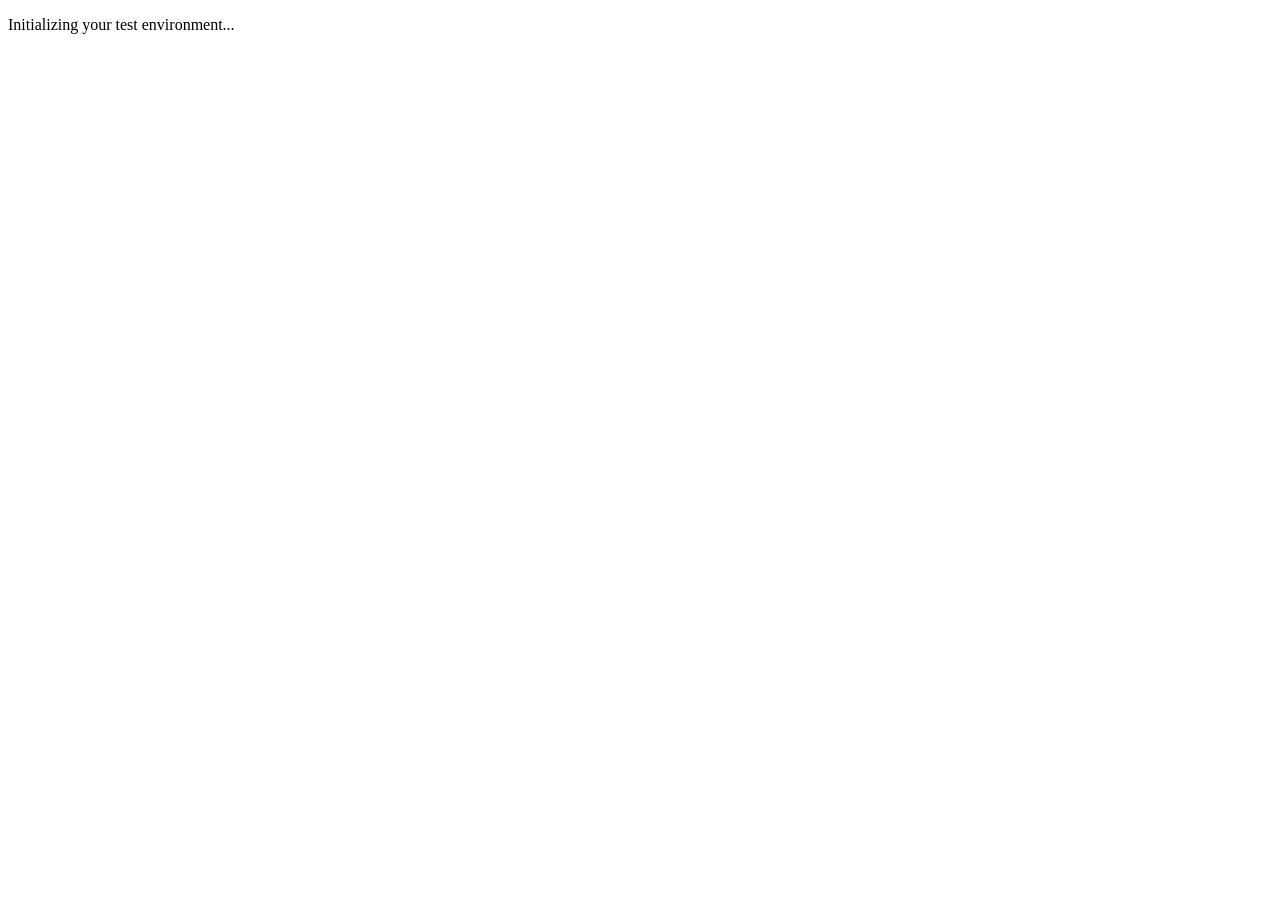
==== index.html @ cd8ba181 "deploy: 34c41eb04345db29f51c93f7eb749a38d564ee0d" ====
<!DOCTYPE html><html lang="en"><head><meta charSet="utf-8"/><meta name="viewport" content="width=device-width, initial-scale=1"/><link rel="stylesheet" href="/test/_next/static/css/e569ad4b9b6f3d62.css" data-precedence="next"/><link rel="preload" as="script" fetchPriority="low" href="/test/_next/static/chunks/webpack-6bd040845f55237e.js"/><script src="/test/_next/static/chunks/fd9d1056-501b3fb451a730f0.js" async=""></script><script src="/test/_next/static/chunks/117-9877511c33d553e9.js" async=""></script><script src="/test/_next/static/chunks/main-app-f1dc21762df59184.js" async=""></script><script src="/test/_next/static/chunks/421-916be2b1a9a7351c.js" async=""></script><script src="/test/_next/static/chunks/603-ebf670b0d6338fac.js" async=""></script><script src="/test/_next/static/chunks/app/page-b5bfc4b8ace10981.js" async=""></script><script src="/test/_next/static/chunks/app/layout-cbad8a957cfd0b3a.js" async=""></script><title>HackerRank Environment Clone</title><meta name="description" content="A 1:1 UI clone of the HackerRank coding environment"/><script src="/test/_next/static/chunks/polyfills-42372ed130431b0a.js" noModule=""></script></head><body><div class="flex flex-col items-center justify-center h-screen w-full bg-[#0d1117] text-white"><div class="flex flex-col items-center space-y-4"><div class="w-8 h-8 border-4 border-[#22c55e] border-t-transparent rounded-full animate-spin"></div><p class="text-gray-400 text-sm animate-pulse">Initializing your test environment...</p></div></div><script src="/test/_next/static/chunks/webpack-6bd040845f55237e.js" async=""></script><script>(self.__next_f=self.__next_f||[]).push([0]);self.__next_f.push([2,null])</script><script>self.__next_f.push([1,"1:HL[\"/test/_next/static/css/e569ad4b9b6f3d62.css\",\"style\"]\n"])</script><script>self.__next_f.push([1,"2:I[2846,[],\"\"]\n4:I[9107,[],\"ClientPageRoot\"]\n5:I[3027,[\"421\",\"static/chunks/421-916be2b1a9a7351c.js\",\"603\",\"static/chunks/603-ebf670b0d6338fac.js\",\"931\",\"static/chunks/app/page-b5bfc4b8ace10981.js\"],\"default\",1]\n6:I[8813,[\"185\",\"static/chunks/app/layout-cbad8a957cfd0b3a.js\"],\"TestProvider\"]\n7:I[9567,[\"185\",\"static/chunks/app/layout-cbad8a957cfd0b3a.js\"],\"ThemeProvider\"]\n8:I[4707,[],\"\"]\n9:I[6423,[],\"\"]\nb:I[1060,[],\"\"]\nc:[]\n"])</script><script>self.__next_f.push([1,"0:[\"$\",\"$L2\",null,{\"buildId\":\"ITraQfGV5qY30luJqgJDl\",\"assetPrefix\":\"/test\",\"urlParts\":[\"\",\"\"],\"initialTree\":[\"\",{\"children\":[\"__PAGE__\",{}]},\"$undefined\",\"$undefined\",true],\"initialSeedData\":[\"\",{\"children\":[\"__PAGE__\",{},[[\"$L3\",[\"$\",\"$L4\",null,{\"props\":{\"params\":{},\"searchParams\":{}},\"Component\":\"$5\"}],null],null],null]},[[[[\"$\",\"link\",\"0\",{\"rel\":\"stylesheet\",\"href\":\"/test/_next/static/css/e569ad4b9b6f3d62.css\",\"precedence\":\"next\",\"crossOrigin\":\"$undefined\"}]],[\"$\",\"html\",null,{\"lang\":\"en\",\"suppressHydrationWarning\":true,\"children\":[\"$\",\"body\",null,{\"children\":[\"$\",\"$L6\",null,{\"children\":[\"$\",\"$L7\",null,{\"children\":[\"$\",\"$L8\",null,{\"parallelRouterKey\":\"children\",\"segmentPath\":[\"children\"],\"error\":\"$undefined\",\"errorStyles\":\"$undefined\",\"errorScripts\":\"$undefined\",\"template\":[\"$\",\"$L9\",null,{}],\"templateStyles\":\"$undefined\",\"templateScripts\":\"$undefined\",\"notFound\":[[\"$\",\"title\",null,{\"children\":\"404: This page could not be found.\"}],[\"$\",\"div\",null,{\"style\":{\"fontFamily\":\"system-ui,\\\"Segoe UI\\\",Roboto,Helvetica,Arial,sans-serif,\\\"Apple Color Emoji\\\",\\\"Segoe UI Emoji\\\"\",\"height\":\"100vh\",\"textAlign\":\"center\",\"display\":\"flex\",\"flexDirection\":\"column\",\"alignItems\":\"center\",\"justifyContent\":\"center\"},\"children\":[\"$\",\"div\",null,{\"children\":[[\"$\",\"style\",null,{\"dangerouslySetInnerHTML\":{\"__html\":\"body{color:#000;background:#fff;margin:0}.next-error-h1{border-right:1px solid rgba(0,0,0,.3)}@media (prefers-color-scheme:dark){body{color:#fff;background:#000}.next-error-h1{border-right:1px solid rgba(255,255,255,.3)}}\"}}],[\"$\",\"h1\",null,{\"className\":\"next-error-h1\",\"style\":{\"display\":\"inline-block\",\"margin\":\"0 20px 0 0\",\"padding\":\"0 23px 0 0\",\"fontSize\":24,\"fontWeight\":500,\"verticalAlign\":\"top\",\"lineHeight\":\"49px\"},\"children\":\"404\"}],[\"$\",\"div\",null,{\"style\":{\"display\":\"inline-block\"},\"children\":[\"$\",\"h2\",null,{\"style\":{\"fontSize\":14,\"fontWeight\":400,\"lineHeight\":\"49px\",\"margin\":0},\"children\":\"This page could not be found.\"}]}]]}]}]],\"notFoundStyles\":[]}]}]}]}]}]],null],null],\"couldBeIntercepted\":false,\"initialHead\":[null,\"$La\"],\"globalErrorComponent\":\"$b\",\"missingSlots\":\"$Wc\"}]\n"])</script><script>self.__next_f.push([1,"a:[[\"$\",\"meta\",\"0\",{\"name\":\"viewport\",\"content\":\"width=device-width, initial-scale=1\"}],[\"$\",\"meta\",\"1\",{\"charSet\":\"utf-8\"}],[\"$\",\"title\",\"2\",{\"children\":\"HackerRank Environment Clone\"}],[\"$\",\"meta\",\"3\",{\"name\":\"description\",\"content\":\"A 1:1 UI clone of the HackerRank coding environment\"}]]\n3:null\n"])</script></body></html>
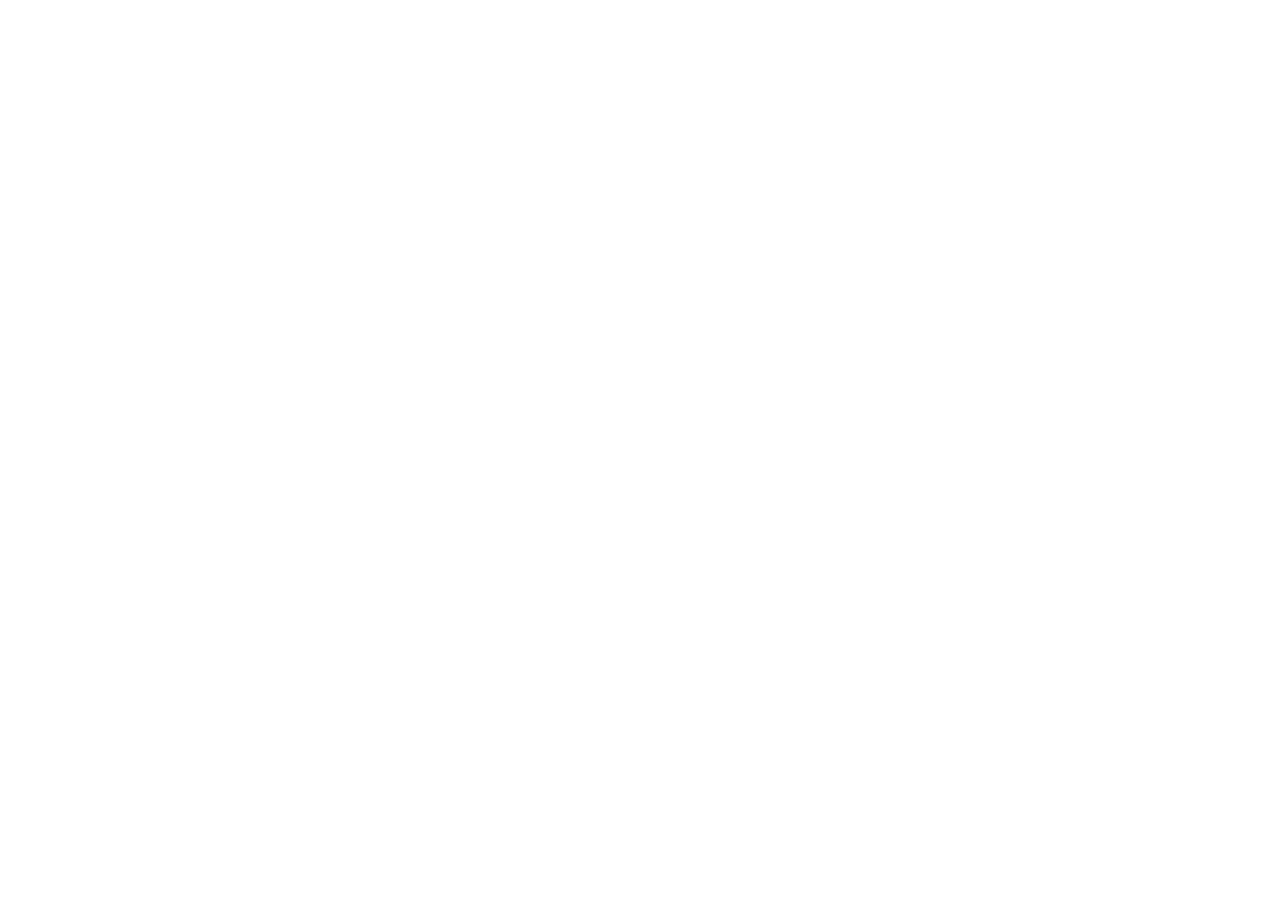
==== commit b3921f03: "deploy: c8720ec221f3dcdac97c77d51953713720982765" ====
--- a/index.html
+++ b/index.html
@@ -1 +1 @@
-<!DOCTYPE html><html lang="en"><head><meta charSet="utf-8"/><meta name="viewport" content="width=device-width, initial-scale=1"/><link rel="stylesheet" href="/test/_next/static/css/e569ad4b9b6f3d62.css" data-precedence="next"/><link rel="preload" as="script" fetchPriority="low" href="/test/_next/static/chunks/webpack-6bd040845f55237e.js"/><script src="/test/_next/static/chunks/fd9d1056-501b3fb451a730f0.js" async=""></script><script src="/test/_next/static/chunks/117-9877511c33d553e9.js" async=""></script><script src="/test/_next/static/chunks/main-app-f1dc21762df59184.js" async=""></script><script src="/test/_next/static/chunks/421-916be2b1a9a7351c.js" async=""></script><script src="/test/_next/static/chunks/603-ebf670b0d6338fac.js" async=""></script><script src="/test/_next/static/chunks/app/page-b5bfc4b8ace10981.js" async=""></script><script src="/test/_next/static/chunks/app/layout-cbad8a957cfd0b3a.js" async=""></script><title>HackerRank Environment Clone</title><meta name="description" content="A 1:1 UI clone of the HackerRank coding environment"/><script src="/test/_next/static/chunks/polyfills-42372ed130431b0a.js" noModule=""></script></head><body><div class="flex flex-col items-center justify-center h-screen w-full bg-[#0d1117] text-white"><div class="flex flex-col items-center space-y-4"><div class="w-8 h-8 border-4 border-[#22c55e] border-t-transparent rounded-full animate-spin"></div><p class="text-gray-400 text-sm animate-pulse">Initializing your test environment...</p></div></div><script src="/test/_next/static/chunks/webpack-6bd040845f55237e.js" async=""></script><script>(self.__next_f=self.__next_f||[]).push([0]);self.__next_f.push([2,null])</script><script>self.__next_f.push([1,"1:HL[\"/test/_next/static/css/e569ad4b9b6f3d62.css\",\"style\"]\n"])</script><script>self.__next_f.push([1,"2:I[2846,[],\"\"]\n4:I[9107,[],\"ClientPageRoot\"]\n5:I[3027,[\"421\",\"static/chunks/421-916be2b1a9a7351c.js\",\"603\",\"static/chunks/603-ebf670b0d6338fac.js\",\"931\",\"static/chunks/app/page-b5bfc4b8ace10981.js\"],\"default\",1]\n6:I[8813,[\"185\",\"static/chunks/app/layout-cbad8a957cfd0b3a.js\"],\"TestProvider\"]\n7:I[9567,[\"185\",\"static/chunks/app/layout-cbad8a957cfd0b3a.js\"],\"ThemeProvider\"]\n8:I[4707,[],\"\"]\n9:I[6423,[],\"\"]\nb:I[1060,[],\"\"]\nc:[]\n"])</script><script>self.__next_f.push([1,"0:[\"$\",\"$L2\",null,{\"buildId\":\"ITraQfGV5qY30luJqgJDl\",\"assetPrefix\":\"/test\",\"urlParts\":[\"\",\"\"],\"initialTree\":[\"\",{\"children\":[\"__PAGE__\",{}]},\"$undefined\",\"$undefined\",true],\"initialSeedData\":[\"\",{\"children\":[\"__PAGE__\",{},[[\"$L3\",[\"$\",\"$L4\",null,{\"props\":{\"params\":{},\"searchParams\":{}},\"Component\":\"$5\"}],null],null],null]},[[[[\"$\",\"link\",\"0\",{\"rel\":\"stylesheet\",\"href\":\"/test/_next/static/css/e569ad4b9b6f3d62.css\",\"precedence\":\"next\",\"crossOrigin\":\"$undefined\"}]],[\"$\",\"html\",null,{\"lang\":\"en\",\"suppressHydrationWarning\":true,\"children\":[\"$\",\"body\",null,{\"children\":[\"$\",\"$L6\",null,{\"children\":[\"$\",\"$L7\",null,{\"children\":[\"$\",\"$L8\",null,{\"parallelRouterKey\":\"children\",\"segmentPath\":[\"children\"],\"error\":\"$undefined\",\"errorStyles\":\"$undefined\",\"errorScripts\":\"$undefined\",\"template\":[\"$\",\"$L9\",null,{}],\"templateStyles\":\"$undefined\",\"templateScripts\":\"$undefined\",\"notFound\":[[\"$\",\"title\",null,{\"children\":\"404: This page could not be found.\"}],[\"$\",\"div\",null,{\"style\":{\"fontFamily\":\"system-ui,\\\"Segoe UI\\\",Roboto,Helvetica,Arial,sans-serif,\\\"Apple Color Emoji\\\",\\\"Segoe UI Emoji\\\"\",\"height\":\"100vh\",\"textAlign\":\"center\",\"display\":\"flex\",\"flexDirection\":\"column\",\"alignItems\":\"center\",\"justifyContent\":\"center\"},\"children\":[\"$\",\"div\",null,{\"children\":[[\"$\",\"style\",null,{\"dangerouslySetInnerHTML\":{\"__html\":\"body{color:#000;background:#fff;margin:0}.next-error-h1{border-right:1px solid rgba(0,0,0,.3)}@media (prefers-color-scheme:dark){body{color:#fff;background:#000}.next-error-h1{border-right:1px solid rgba(255,255,255,.3)}}\"}}],[\"$\",\"h1\",null,{\"className\":\"next-error-h1\",\"style\":{\"display\":\"inline-block\",\"margin\":\"0 20px 0 0\",\"padding\":\"0 23px 0 0\",\"fontSize\":24,\"fontWeight\":500,\"verticalAlign\":\"top\",\"lineHeight\":\"49px\"},\"children\":\"404\"}],[\"$\",\"div\",null,{\"style\":{\"display\":\"inline-block\"},\"children\":[\"$\",\"h2\",null,{\"style\":{\"fontSize\":14,\"fontWeight\":400,\"lineHeight\":\"49px\",\"margin\":0},\"children\":\"This page could not be found.\"}]}]]}]}]],\"notFoundStyles\":[]}]}]}]}]}]],null],null],\"couldBeIntercepted\":false,\"initialHead\":[null,\"$La\"],\"globalErrorComponent\":\"$b\",\"missingSlots\":\"$Wc\"}]\n"])</script><script>self.__next_f.push([1,"a:[[\"$\",\"meta\",\"0\",{\"name\":\"viewport\",\"content\":\"width=device-width, initial-scale=1\"}],[\"$\",\"meta\",\"1\",{\"charSet\":\"utf-8\"}],[\"$\",\"title\",\"2\",{\"children\":\"HackerRank Environment Clone\"}],[\"$\",\"meta\",\"3\",{\"name\":\"description\",\"content\":\"A 1:1 UI clone of the HackerRank coding environment\"}]]\n3:null\n"])</script></body></html>+<!DOCTYPE html><html lang="en"><head><meta charSet="utf-8"/><meta name="viewport" content="width=device-width, initial-scale=1"/><link rel="stylesheet" href="/test/_next/static/css/e569ad4b9b6f3d62.css" data-precedence="next"/><link rel="preload" as="script" fetchPriority="low" href="/test/_next/static/chunks/webpack-6bd040845f55237e.js"/><script src="/test/_next/static/chunks/fd9d1056-501b3fb451a730f0.js" async=""></script><script src="/test/_next/static/chunks/117-9877511c33d553e9.js" async=""></script><script src="/test/_next/static/chunks/main-app-f1dc21762df59184.js" async=""></script><script src="/test/_next/static/chunks/421-916be2b1a9a7351c.js" async=""></script><script src="/test/_next/static/chunks/603-ebf670b0d6338fac.js" async=""></script><script src="/test/_next/static/chunks/app/page-a1d982f2d525efd7.js" async=""></script><script src="/test/_next/static/chunks/app/layout-0f16fa2f9092e54a.js" async=""></script><title>HackerRank Environment Clone</title><meta name="description" content="A 1:1 UI clone of the HackerRank coding environment"/><script src="/test/_next/static/chunks/polyfills-42372ed130431b0a.js" noModule=""></script></head><body><script src="/test/_next/static/chunks/webpack-6bd040845f55237e.js" async=""></script><script>(self.__next_f=self.__next_f||[]).push([0]);self.__next_f.push([2,null])</script><script>self.__next_f.push([1,"1:HL[\"/test/_next/static/css/e569ad4b9b6f3d62.css\",\"style\"]\n"])</script><script>self.__next_f.push([1,"2:I[2846,[],\"\"]\n4:I[9107,[],\"ClientPageRoot\"]\n5:I[3027,[\"421\",\"static/chunks/421-916be2b1a9a7351c.js\",\"603\",\"static/chunks/603-ebf670b0d6338fac.js\",\"931\",\"static/chunks/app/page-a1d982f2d525efd7.js\"],\"default\",1]\n6:I[8813,[\"185\",\"static/chunks/app/layout-0f16fa2f9092e54a.js\"],\"TestProvider\"]\n7:I[9567,[\"185\",\"static/chunks/app/layout-0f16fa2f9092e54a.js\"],\"ThemeProvider\"]\n8:I[4707,[],\"\"]\n9:I[6423,[],\"\"]\nb:I[1060,[],\"\"]\nc:[]\n"])</script><script>self.__next_f.push([1,"0:[\"$\",\"$L2\",null,{\"buildId\":\"FSllz_4pJWHCCiF8i55q0\",\"assetPrefix\":\"/test\",\"urlParts\":[\"\",\"\"],\"initialTree\":[\"\",{\"children\":[\"__PAGE__\",{}]},\"$undefined\",\"$undefined\",true],\"initialSeedData\":[\"\",{\"children\":[\"__PAGE__\",{},[[\"$L3\",[\"$\",\"$L4\",null,{\"props\":{\"params\":{},\"searchParams\":{}},\"Component\":\"$5\"}],null],null],null]},[[[[\"$\",\"link\",\"0\",{\"rel\":\"stylesheet\",\"href\":\"/test/_next/static/css/e569ad4b9b6f3d62.css\",\"precedence\":\"next\",\"crossOrigin\":\"$undefined\"}]],[\"$\",\"html\",null,{\"lang\":\"en\",\"suppressHydrationWarning\":true,\"children\":[\"$\",\"body\",null,{\"children\":[\"$\",\"$L6\",null,{\"children\":[\"$\",\"$L7\",null,{\"children\":[\"$\",\"$L8\",null,{\"parallelRouterKey\":\"children\",\"segmentPath\":[\"children\"],\"error\":\"$undefined\",\"errorStyles\":\"$undefined\",\"errorScripts\":\"$undefined\",\"template\":[\"$\",\"$L9\",null,{}],\"templateStyles\":\"$undefined\",\"templateScripts\":\"$undefined\",\"notFound\":[[\"$\",\"title\",null,{\"children\":\"404: This page could not be found.\"}],[\"$\",\"div\",null,{\"style\":{\"fontFamily\":\"system-ui,\\\"Segoe UI\\\",Roboto,Helvetica,Arial,sans-serif,\\\"Apple Color Emoji\\\",\\\"Segoe UI Emoji\\\"\",\"height\":\"100vh\",\"textAlign\":\"center\",\"display\":\"flex\",\"flexDirection\":\"column\",\"alignItems\":\"center\",\"justifyContent\":\"center\"},\"children\":[\"$\",\"div\",null,{\"children\":[[\"$\",\"style\",null,{\"dangerouslySetInnerHTML\":{\"__html\":\"body{color:#000;background:#fff;margin:0}.next-error-h1{border-right:1px solid rgba(0,0,0,.3)}@media (prefers-color-scheme:dark){body{color:#fff;background:#000}.next-error-h1{border-right:1px solid rgba(255,255,255,.3)}}\"}}],[\"$\",\"h1\",null,{\"className\":\"next-error-h1\",\"style\":{\"display\":\"inline-block\",\"margin\":\"0 20px 0 0\",\"padding\":\"0 23px 0 0\",\"fontSize\":24,\"fontWeight\":500,\"verticalAlign\":\"top\",\"lineHeight\":\"49px\"},\"children\":\"404\"}],[\"$\",\"div\",null,{\"style\":{\"display\":\"inline-block\"},\"children\":[\"$\",\"h2\",null,{\"style\":{\"fontSize\":14,\"fontWeight\":400,\"lineHeight\":\"49px\",\"margin\":0},\"children\":\"This page could not be found.\"}]}]]}]}]],\"notFoundStyles\":[]}]}]}]}]}]],null],null],\"couldBeIntercepted\":false,\"initialHead\":[null,\"$La\"],\"globalErrorComponent\":\"$b\",\"missingSlots\":\"$Wc\"}]\n"])</script><script>self.__next_f.push([1,"a:[[\"$\",\"meta\",\"0\",{\"name\":\"viewport\",\"content\":\"width=device-width, initial-scale=1\"}],[\"$\",\"meta\",\"1\",{\"charSet\":\"utf-8\"}],[\"$\",\"title\",\"2\",{\"children\":\"HackerRank Environment Clone\"}],[\"$\",\"meta\",\"3\",{\"name\":\"description\",\"content\":\"A 1:1 UI clone of the HackerRank coding environment\"}]]\n3:null\n"])</script></body></html>
